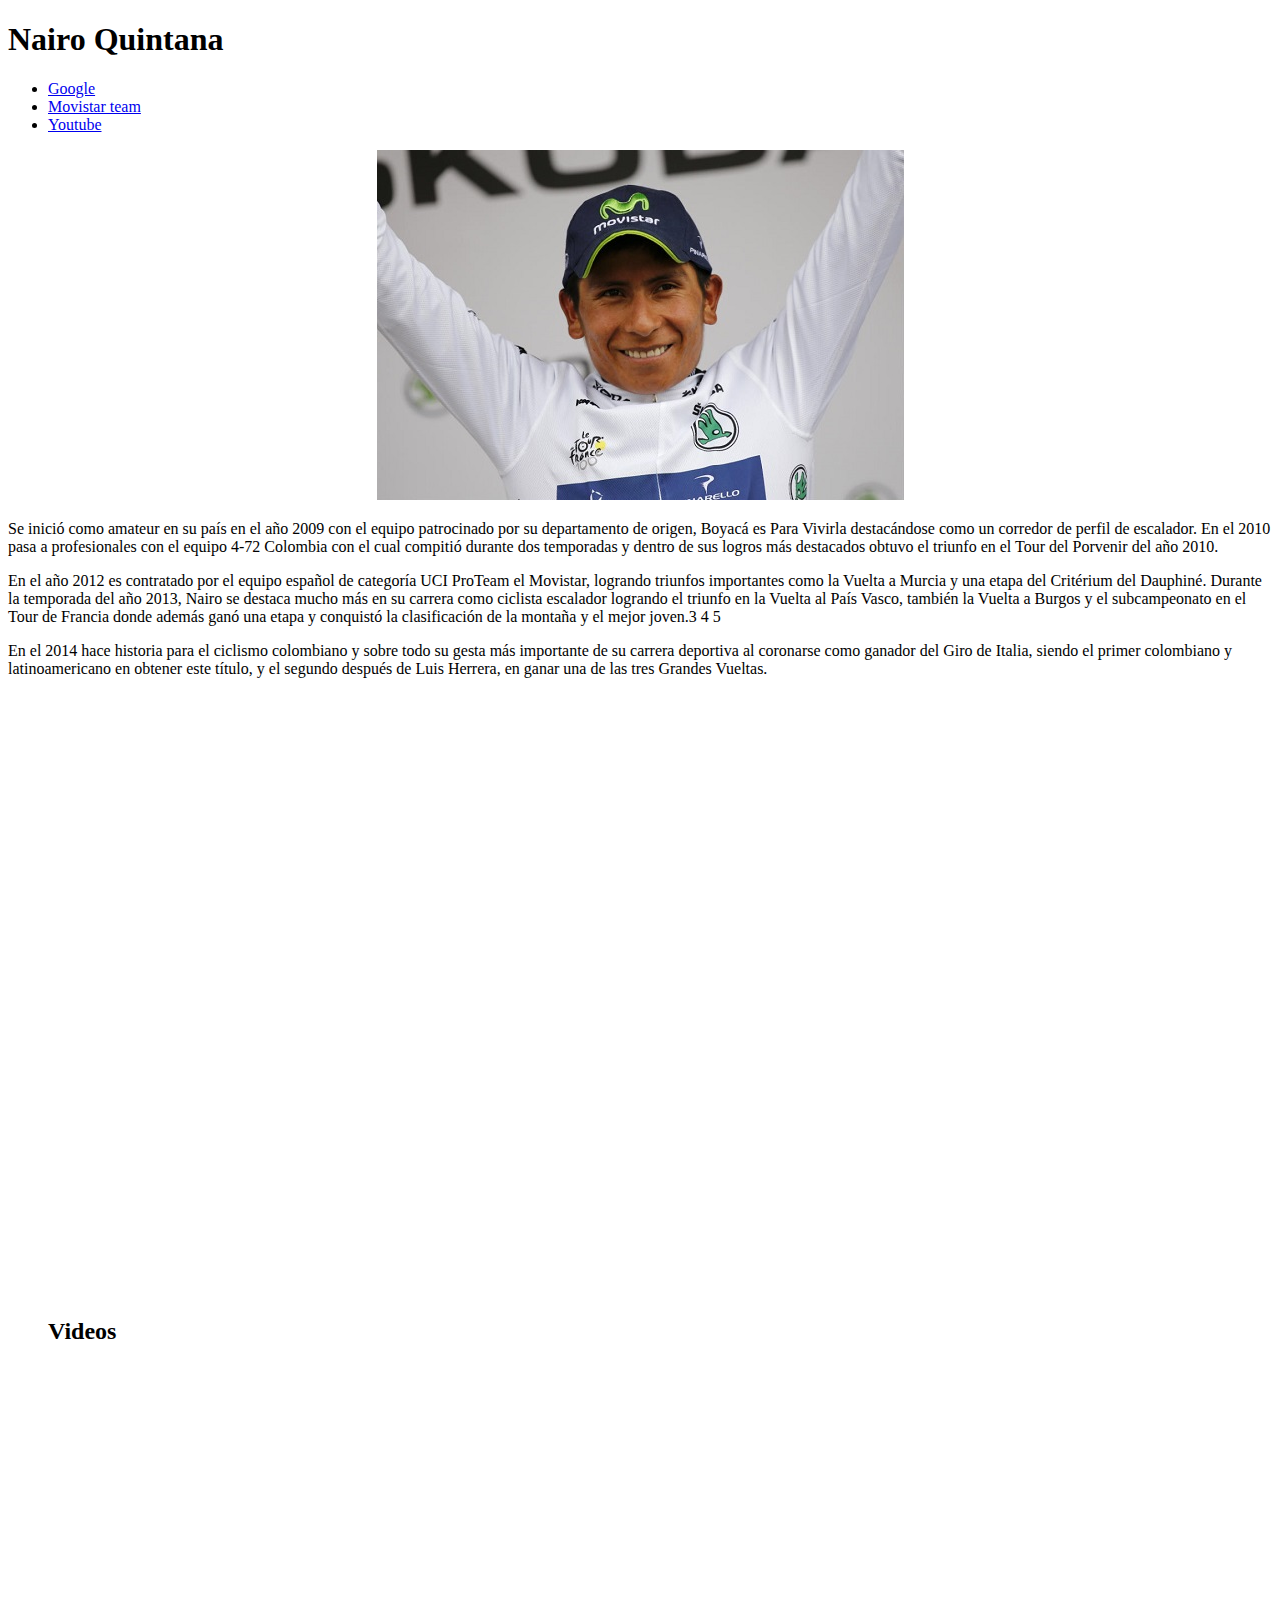
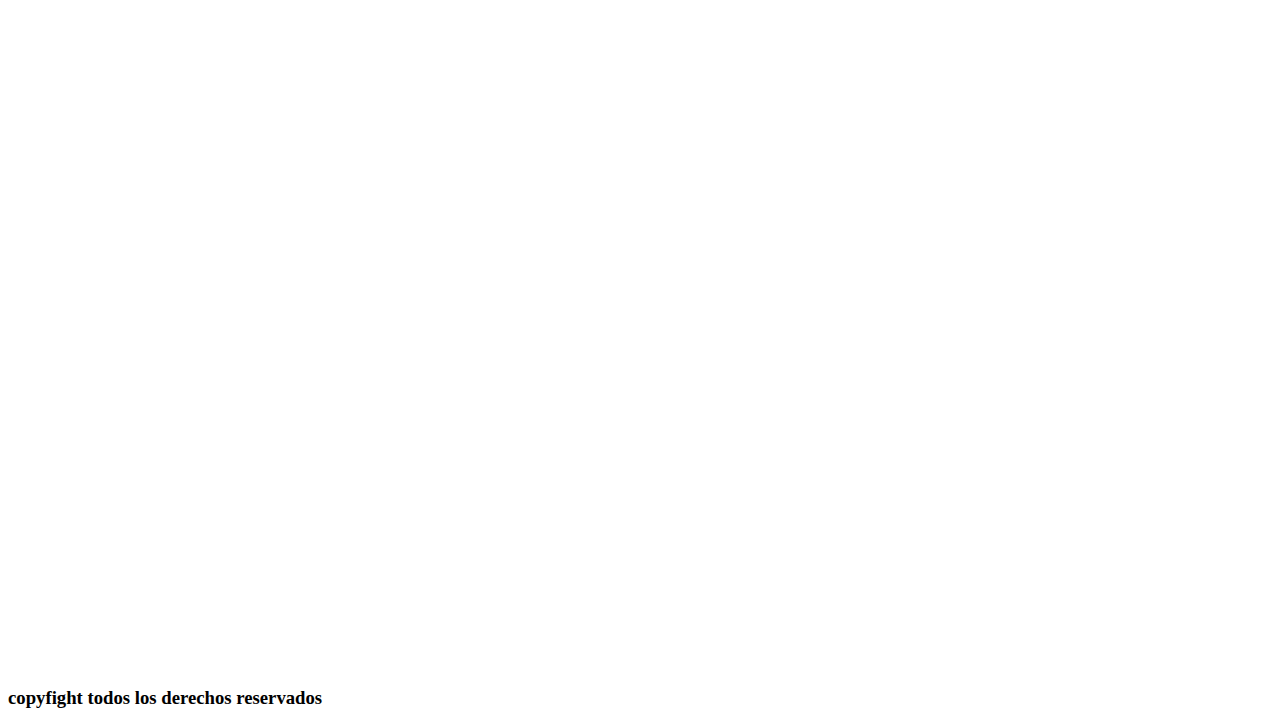
==== Nairoquintana.html @ 7a29ca45 "paginas" ====
<!DOCTYPE html>
<html lang="es">
<head>
	<meta charset="UTF-8">
	<meta content="Yolanda Borda" name="author"/>
	<meta content="Nairo Quintana" name="Description" />
	<meta content="" name="keywords" />

	<title>Ciclismo Colombiano</title>

	<link rel="stylesheet" href="css/normalize.css" />
	<link rel="stylesheet" href="css/styleN.css" />

<body>

<Div id="contenidos">
	<header>
		<h1>Nairo Quintana</h1>
	</header>
	
<Nav>
	<ul class="Menu">
	<li><a href="http://www.google.com" class="Menu">Google</a></li>
	<li><a href="http://www.movistarteam.com" class="Menu">Movistar team</a></li>
	<li><a href="http://www.youtube.com" class="Menu">Youtube</a></li>
	
	<i class="icon-bsh-facebook-two"></i>
	</ul>
</Nav>

	<section>

		<article>
			<figure>
				<center>
					<img src="Img/Nairo.jpg" alt="Nairo">
				</center>
			</figure>
		</article>

	<p>
	Se inició como amateur en su país en el año 2009 con el equipo patrocinado por su departamento de origen, Boyacá es Para Vivirla destacándose como un corredor de perfil de escalador. En el 2010 pasa a profesionales con el equipo 4-72 Colombia con el cual compitió durante dos temporadas y dentro de sus logros más destacados obtuvo el triunfo en el Tour del Porvenir del año 2010.
	</p>
	<p>
	En el año 2012 es contratado por el equipo español de categoría UCI ProTeam el Movistar, logrando triunfos importantes como la Vuelta a Murcia y una etapa del Critérium del Dauphiné. Durante la temporada del año 2013, Nairo se destaca mucho más en su carrera como ciclista escalador logrando el triunfo en la Vuelta al País Vasco, también la Vuelta a Burgos y el subcampeonato en el Tour de Francia donde además ganó una etapa y conquistó la clasificación de la montaña y el mejor joven.3 4 5
	</p>
	<p>
	En el 2014 hace historia para el ciclismo colombiano y sobre todo su gesta más importante de su carrera deportiva al coronarse como ganador del Giro de Italia, siendo el primer colombiano y latinoamericano en obtener este título, y el segundo después de Luis Herrera, en ganar una de las tres Grandes Vueltas.
	</p>
		
<center>
	<iframe width="600" height="600" src="http://www.cincopa.com/media-platform/iframe.aspx?fid=AIAAtftIVbE_" frameborder="0" allowfullscreen scrolling="no"></iframe><noscript><span>New Gallery 2016/5/13</span><span>originaldate</span><span> 1/1/0001 6:00:00 AM</span><span>width</span><span> 315</span><span>height</span><span> 160</span><span>originaldate</span><span> 1/1/0001 6:00:00 AM</span><span>width</span><span> 243</span><span>height</span><span> 160</span><span>originaldate</span><span> 1/1/0001 6:00:00 AM</span><span>width</span><span> 123</span><span>height</span><span> 160</span><span>originaldate</span><span> 1/1/0001 6:00:00 AM</span><span>width</span><span> 254</span><span>height</span><span> 160</span><span>originaldate</span><span> 1/1/0001 6:00:00 AM</span><span>width</span><span> 241</span><span>height</span><span> 160</span><span>originaldate</span><span> 1/1/0001 6:00:00 AM</span><span>width</span><span> 241</span><span>height</span><span> 160</span><span>originaldate</span><span> 1/1/0001 6:00:00 AM</span><span>width</span><span> 260</span><span>height</span><span> 160</span></noscript>
</center>

</section>

<aside>
	<ul>
		<h2>Videos</h2>
		
	<iframe width="250" height="900" src="http://www.cincopa.com/media-platform/iframe.aspx?fid=AkKAVd9gWTge" frameborder="0" allowfullscreen scrolling="no"></iframe><noscript>

	<span>New Gallery 2016/5/13</span><span>bitrate</span><span> 221 kb/s</span><span>height</span><span> 180</span><span>duration</span><span> 00:11:54.39</span><span>fps</span><span> 29.97</span><span>width</span><span> 320</span><span>originaldate</span><span> 2016-03-26 22:20:00</span>

	<span>bitrate</span><span> 220 kb/s</span><span>height</span><span> 180</span><span>duration</span><span> 00:02:23.64</span><span>fps</span><span> 25</span><span>width</span><span> 320</span><span>originaldate</span><span> 2016-04-28 17:06:51</span>

	<span>bitrate</span><span> 226 kb/s</span><span>height</span><span> 180</span><span>duration</span><span> 00:06:40.82</span><span>fps</span><span> 15</span><span>width</span><span> 320</span><span>originaldate</span><span> 2013-12-09 06:02:21</span>

	<span>bitrate</span><span> 219 kb/s</span><span>height</span><span> 180</span><span>duration</span><span> 00:01:46.72</span><span>fps</span><span> 29.97</span><span>width</span><span> 320</span><span>originaldate</span><span> 2016-04-28 20:27:28</span>

	<span>bitrate</span><span> 226 kb/s</span><span>height</span><span> 180</span><span>duration</span><span> 00:06:54.15</span><span>fps</span><span> 30</span><span>width</span><span> 320</span><span>originaldate</span><span> 2015-07-18 16:41:29</span>

	<span>bitrate</span><span> 225 kb/s</span><span>height</span><span> 180</span><span>duration</span><span> 00:45:32.11</span><span>fps</span><span> 29.97</span><span>width</span><span> 320</span><span>originaldate</span><span> 2015-07-28 23:00:15</span></noscript>

	</ul>
</aside>

<footer>
	<h3>copyfight todos los derechos reservados</h3>
</footer>

</Div>

</body>

<script type="js/modernize.js"></script>
<script type="js/profixfree.min.js"></script>
<script type="jquery-2.1.1.js"></script>

</html>
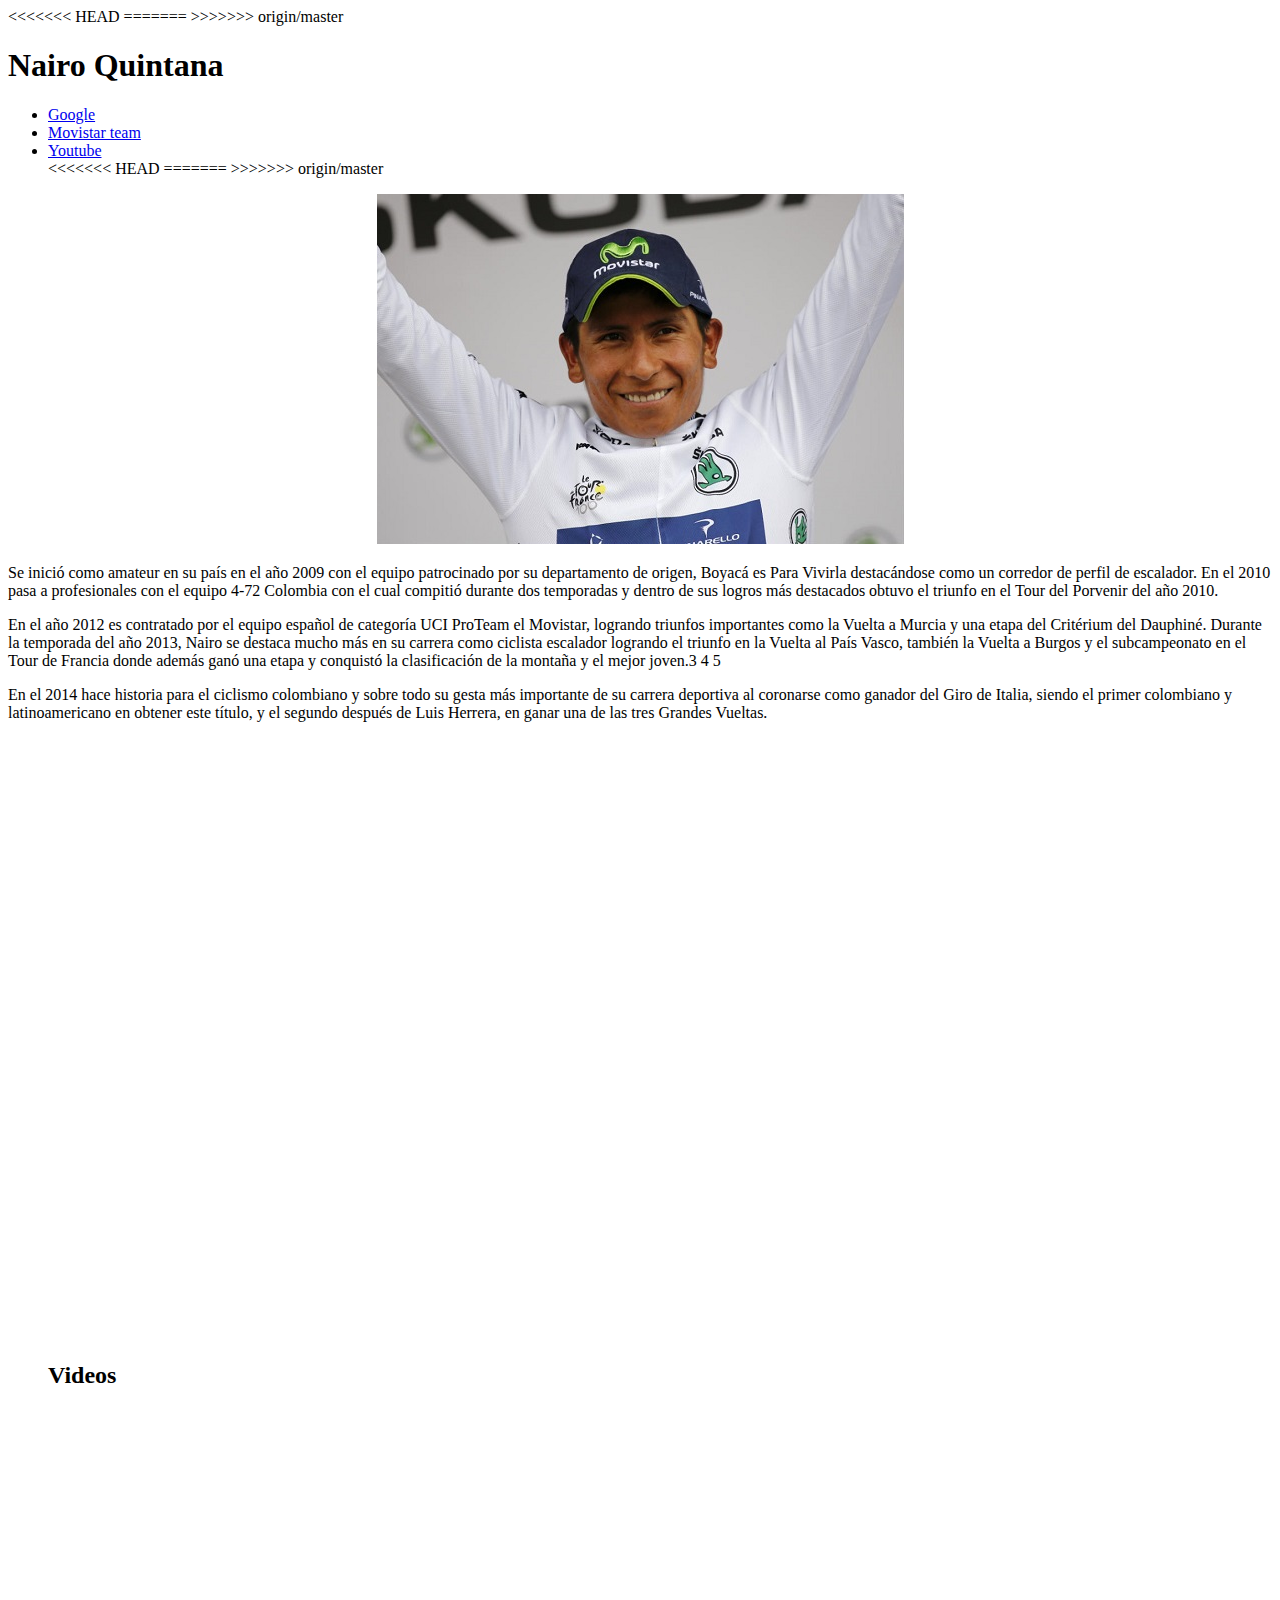
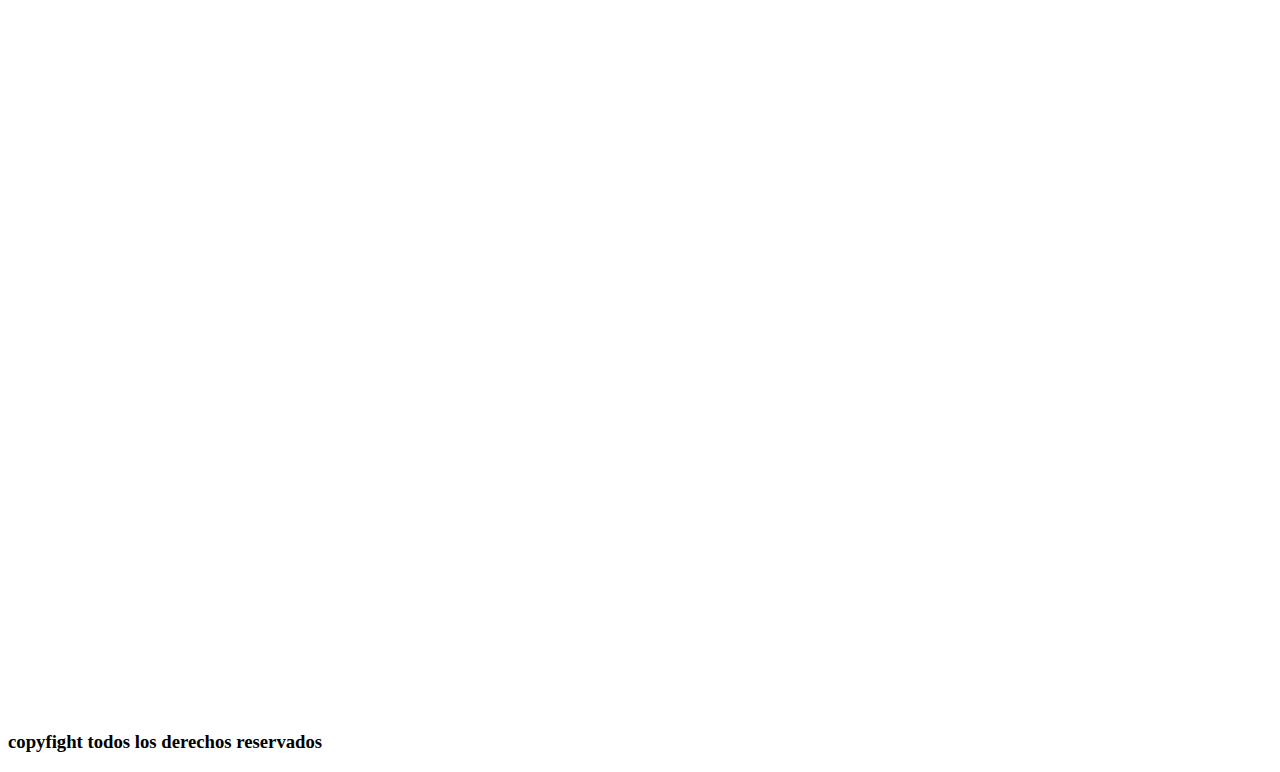
==== commit 9e048a52: "Merge remote-tracking branch 'origin/master'" ====
--- a/Nairoquintana.html
+++ b/Nairoquintana.html
@@ -6,7 +6,11 @@
 	<meta content="Nairo Quintana" name="Description" />
 	<meta content="" name="keywords" />
 
+<<<<<<< HEAD
+	<title>Nairo Quintana</title>
+=======
 	<title>Ciclismo Colombiano</title>
+>>>>>>> origin/master
 
 	<link rel="stylesheet" href="css/normalize.css" />
 	<link rel="stylesheet" href="css/styleN.css" />
@@ -24,7 +28,10 @@
 	<li><a href="http://www.movistarteam.com" class="Menu">Movistar team</a></li>
 	<li><a href="http://www.youtube.com" class="Menu">Youtube</a></li>
 	
+<<<<<<< HEAD
+=======
 	<i class="icon-bsh-facebook-two"></i>
+>>>>>>> origin/master
 	</ul>
 </Nav>
 
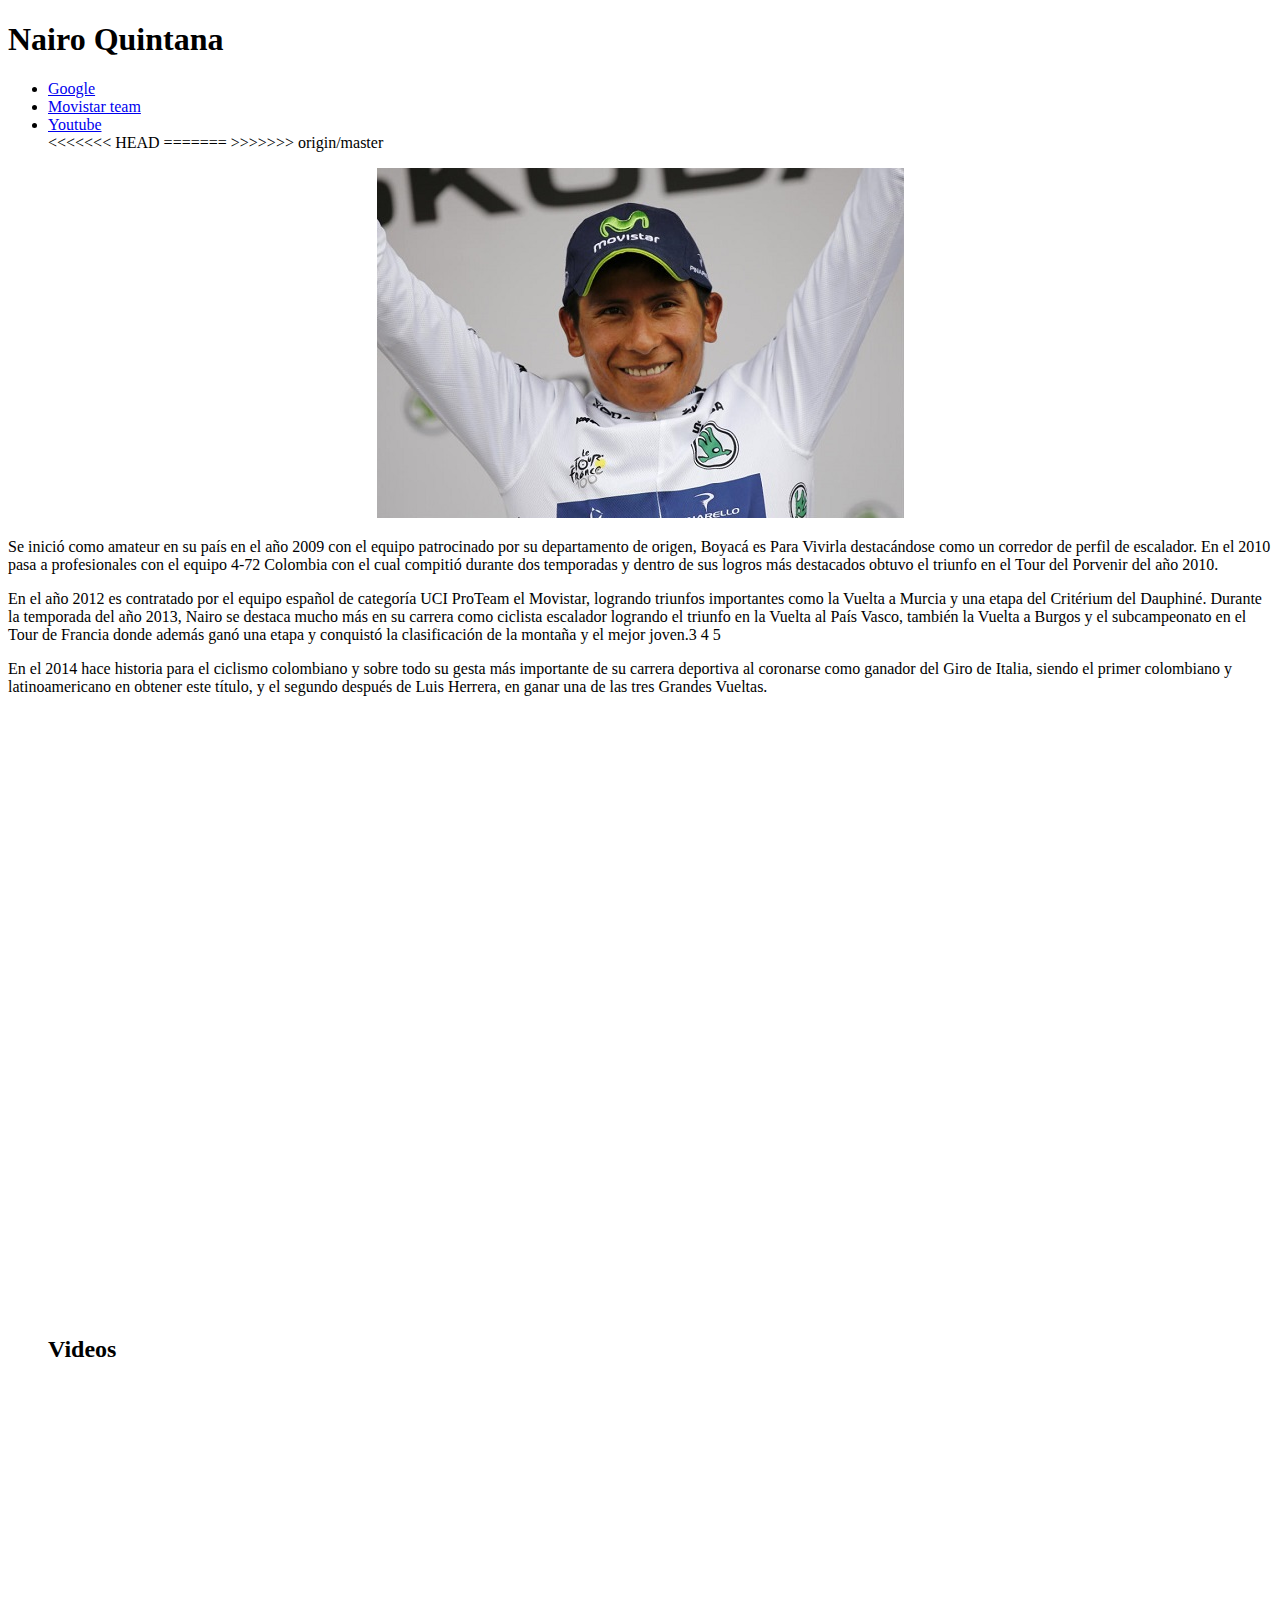
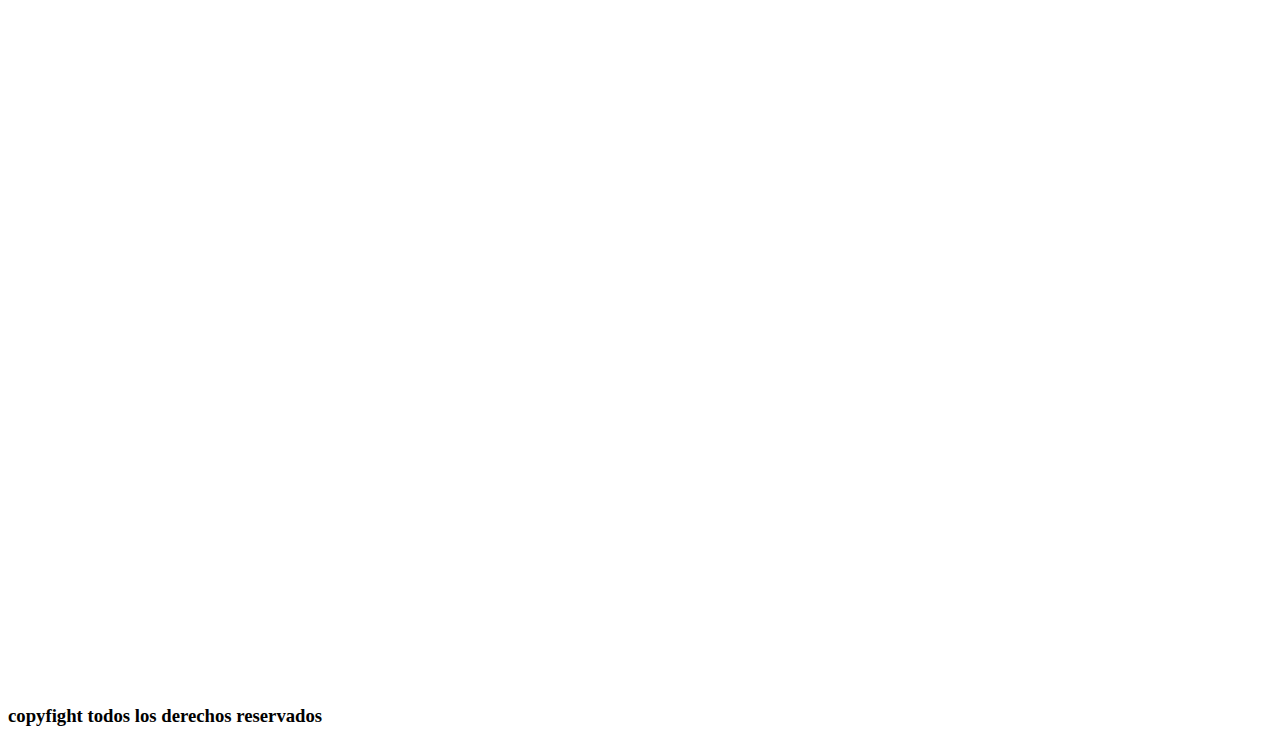
==== commit bcec8558: "cambio nairo" ====
--- a/Nairoquintana.html
+++ b/Nairoquintana.html
@@ -6,11 +6,9 @@
 	<meta content="Nairo Quintana" name="Description" />
 	<meta content="" name="keywords" />
 
-<<<<<<< HEAD
 	<title>Nairo Quintana</title>
-=======
+
 	<title>Ciclismo Colombiano</title>
->>>>>>> origin/master
 
 	<link rel="stylesheet" href="css/normalize.css" />
 	<link rel="stylesheet" href="css/styleN.css" />
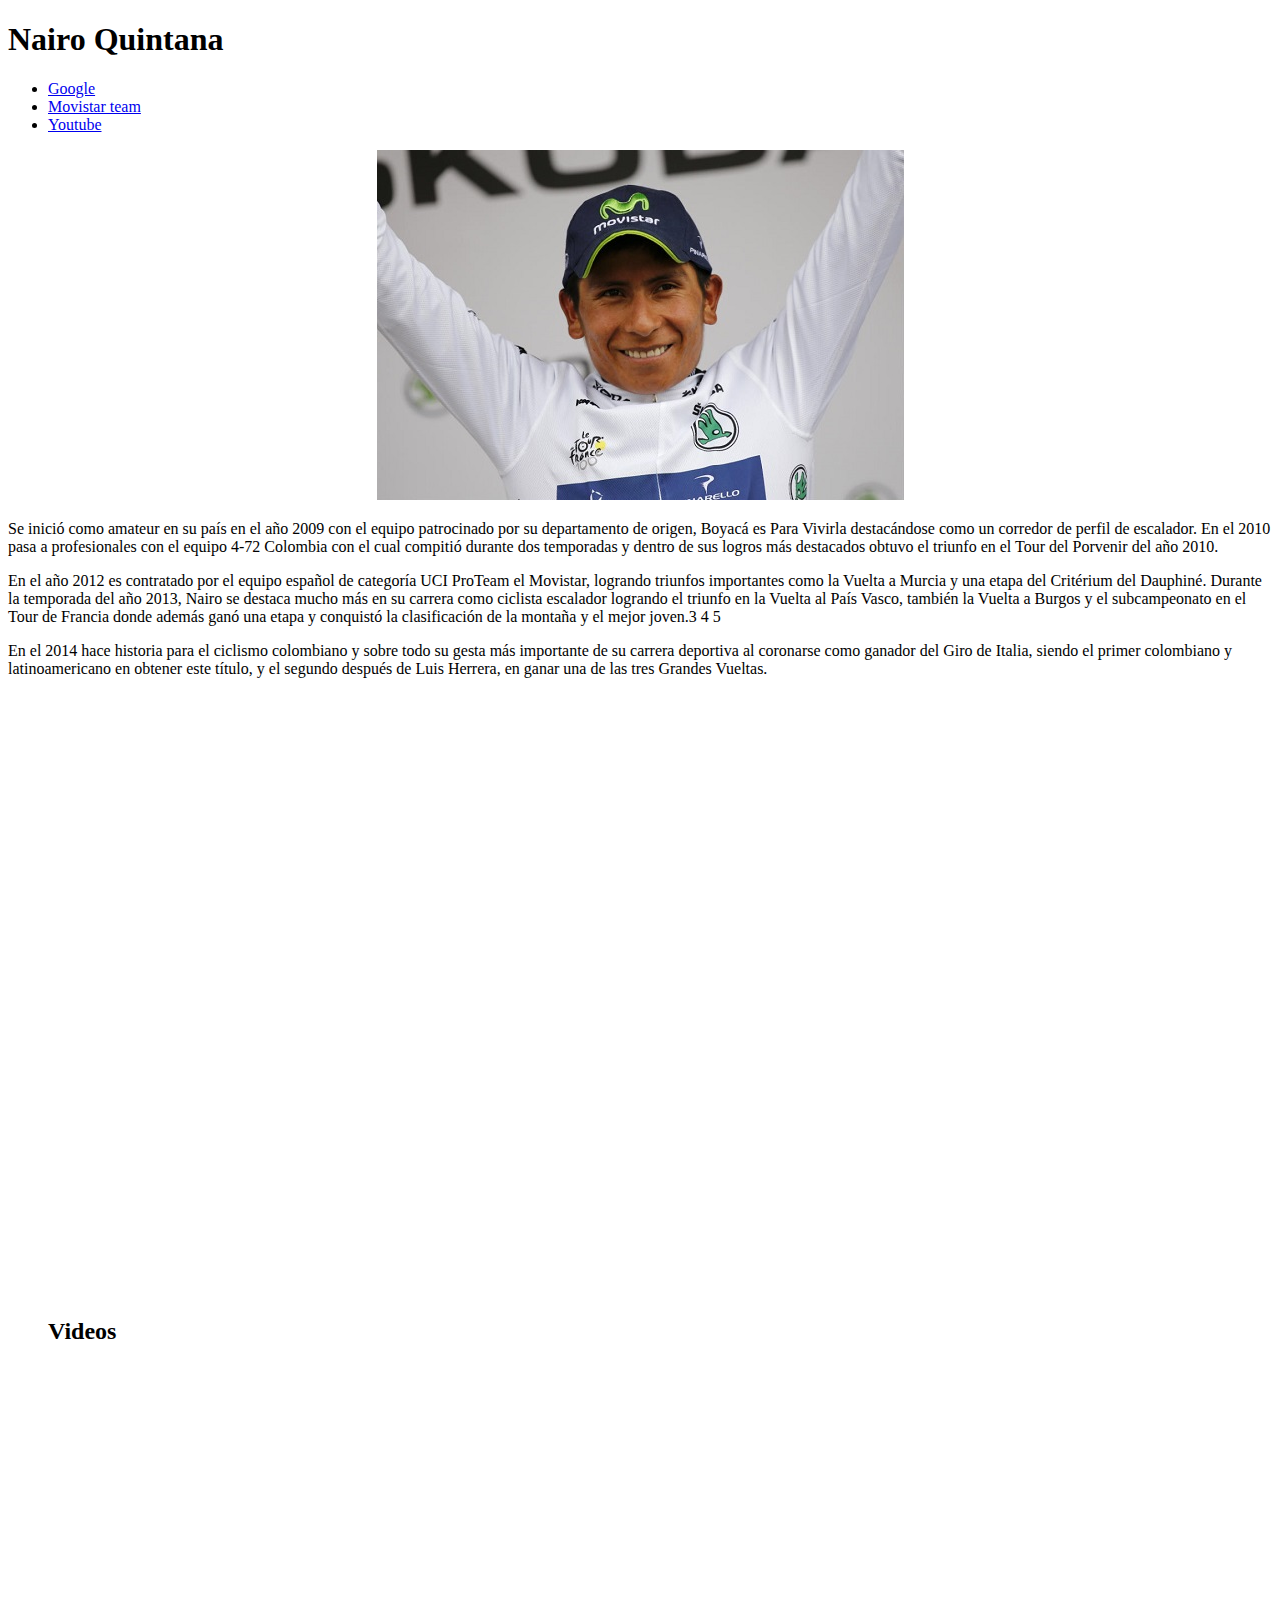
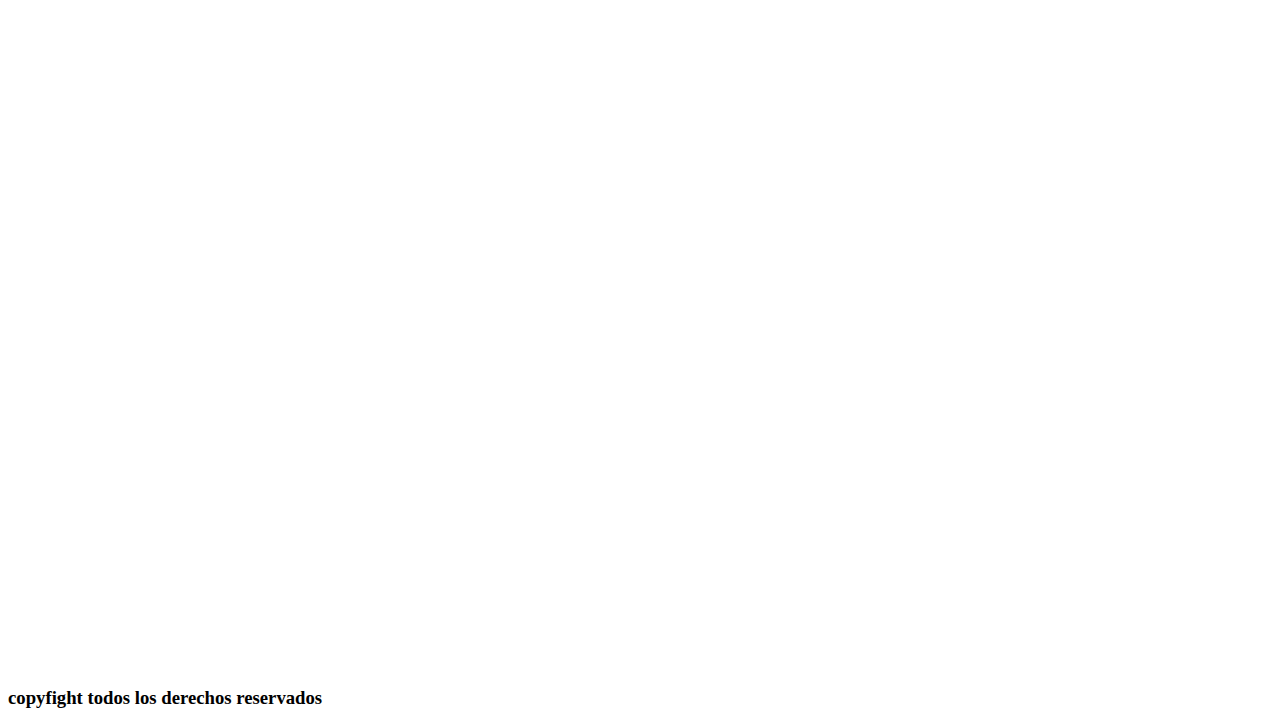
==== commit 5efc6ef8: "cambio" ====
--- a/Nairoquintana.html
+++ b/Nairoquintana.html
@@ -7,8 +7,6 @@
 	<meta content="" name="keywords" />
 
 	<title>Nairo Quintana</title>
-
-	<title>Ciclismo Colombiano</title>
 
 	<link rel="stylesheet" href="css/normalize.css" />
 	<link rel="stylesheet" href="css/styleN.css" />
@@ -26,10 +24,6 @@
 	<li><a href="http://www.movistarteam.com" class="Menu">Movistar team</a></li>
 	<li><a href="http://www.youtube.com" class="Menu">Youtube</a></li>
 	
-<<<<<<< HEAD
-=======
-	<i class="icon-bsh-facebook-two"></i>
->>>>>>> origin/master
 	</ul>
 </Nav>
 
